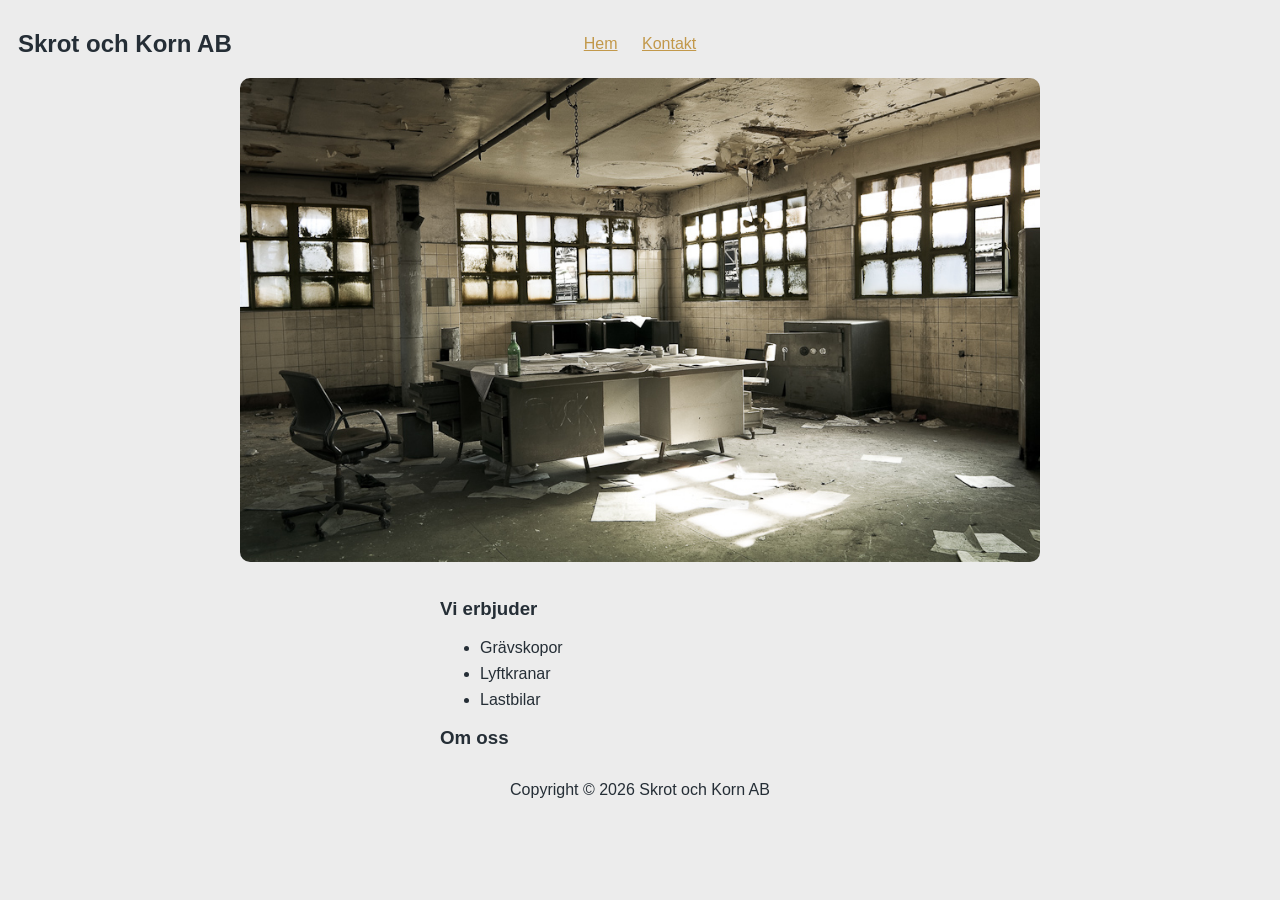
==== index.html @ 7d4983e3 "- Initial commit" ====
﻿<!doctype html>
<html lang="sv">
<head>
    <meta charset="UTF-8">
    <meta name="viewport"
          content="width=device-width, user-scalable=no, initial-scale=1.0, maximum-scale=1.0, minimum-scale=1.0">
    <meta http-equiv="X-UA-Compatible" content="ie=edge">
    <title>Skrot och Korn AB</title>
    <link rel="stylesheet" href="styles/index.css">
</head>
<body>
    <div class="wrapper">
        <nav>
            <div class="nav-container">
                <div class="title">
                    <h1>Skrot och Korn AB</h1>
                </div>
                <div class="menu">
                    <a href="index.html">Hem</a>
                    <a href="contact.html">Kontakt</a>
                </div>
                <div class="spacer"></div>
            </div>
        </nav>
        <div class="main-container">
            <div class="officeimg">
                <img src="assets/images/office.jpg" alt="Image of a run-down office.">
            </div>
            <div class="main-text">
                <div class="weoffer">
                    <h3>Vi erbjuder</h3>
                    <ul>
                        <li>Grävskopor</li>
                        <li>Lyftkranar</li>
                        <li>Lastbilar</li>
                    </ul>
                </div>
                <div class="aboutus">
                    <h3>Om oss</h3>
                </div>
            </div>
        </div>
        <div class="footer">
            <p>Copyright &copy; 2026 Skrot och Korn AB</p>
        </div>
    </div>
</body>
</html>
---- styles/index.css ----
.wrapper {
  margin: 10px;
}

.nav-container {
  display: flex;
  align-items: center;
  position: relative;
}
.nav-container .title {
  text-align: left;
}
.nav-container .menu {
  padding: 25px;
  position: absolute;
  left: 50%;
  transform: translateX(-50%);
  text-align: center;
}
.nav-container .menu a {
  color: #c2984a;
  margin: 10px;
}

.footer {
  text-align: center;
  margin: 25px;
}

body {
  font-family: Helvetica, sans-serif;
  background-color: #ececec;
  color: #252e36;
}

.officeimg {
  text-align: center;
}
.officeimg img {
  border-radius: 10px;
  width: 50rem;
}

.main-text {
  max-width: 400px;
  margin: 2rem auto;
}
.main-text li {
  margin: 0.5rem auto;
}

/*# sourceMappingURL=index.css.map */
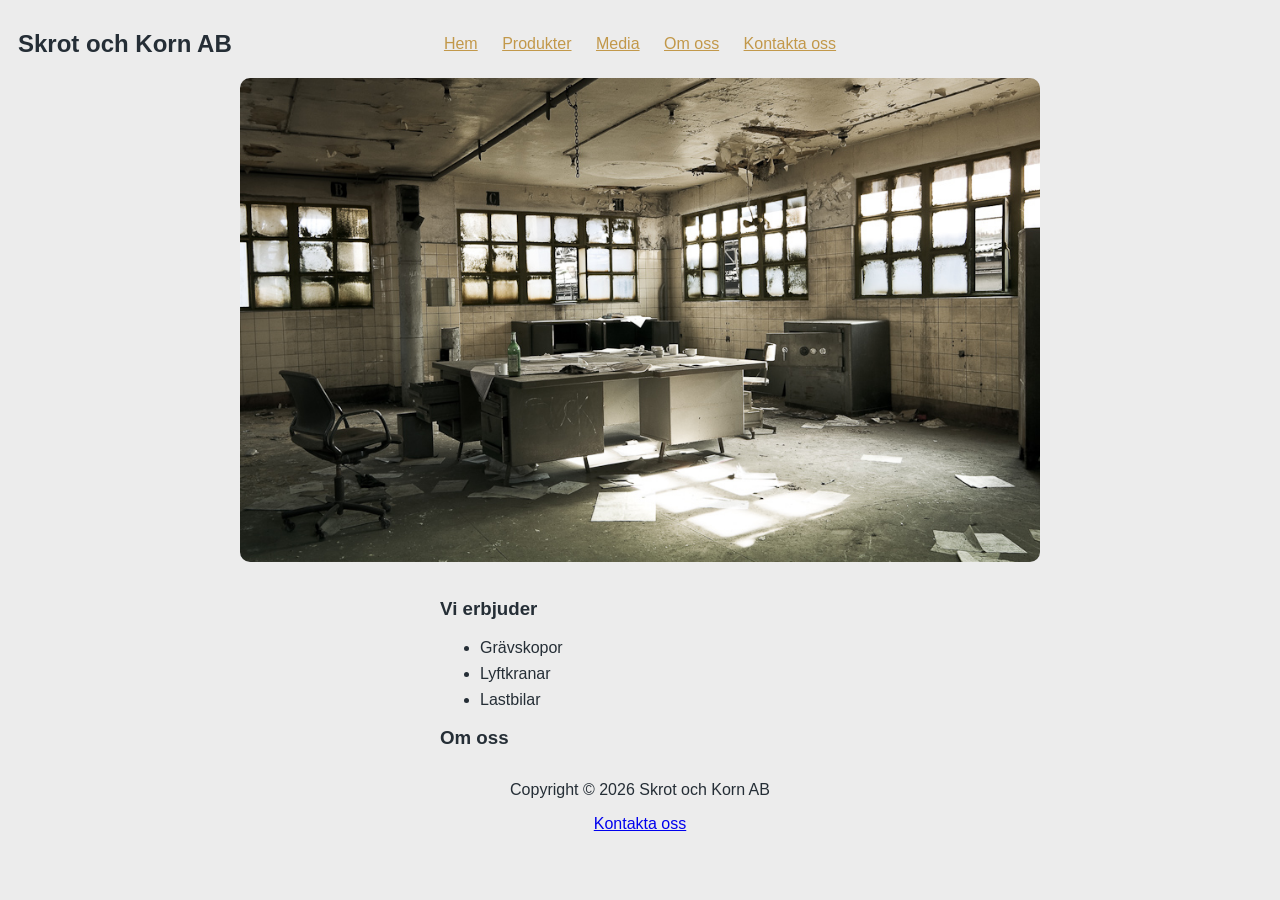
==== commit bc015af1: "- Added more pages and a .gitignore for SASS files" ====
--- a/index.html
+++ b/index.html
@@ -9,40 +9,42 @@
     <link rel="stylesheet" href="styles/index.css">
 </head>
 <body>
-    <div class="wrapper">
-        <nav>
-            <div class="nav-container">
-                <div class="title">
-                    <h1>Skrot och Korn AB</h1>
-                </div>
-                <div class="menu">
-                    <a href="index.html">Hem</a>
-                    <a href="contact.html">Kontakt</a>
-                </div>
-                <div class="spacer"></div>
+<div class="wrapper">
+    <nav class="nav-container">
+        <div class="title">
+            <h1>Skrot och Korn AB</h1>
+        </div>
+        <div class="menu">
+            <a href="index.html">Hem</a>
+            <a href="products.html">Produkter</a>
+            <a href="media.html">Media</a>
+            <a href="about.html">Om oss</a>
+            <a href="contact.html">Kontakta oss</a>
+        </div>
+        <div class="spacer"></div>
+    </nav>
+    <div class="main-container">
+        <div class="officeimg">
+            <img src="assets/images/office.jpg" alt="Image of a run-down office.">
+        </div>
+        <div class="main-text">
+            <div class="weoffer">
+                <h3>Vi erbjuder</h3>
+                <ul>
+                    <li>Grävskopor</li>
+                    <li>Lyftkranar</li>
+                    <li>Lastbilar</li>
+                </ul>
             </div>
-        </nav>
-        <div class="main-container">
-            <div class="officeimg">
-                <img src="assets/images/office.jpg" alt="Image of a run-down office.">
-            </div>
-            <div class="main-text">
-                <div class="weoffer">
-                    <h3>Vi erbjuder</h3>
-                    <ul>
-                        <li>Grävskopor</li>
-                        <li>Lyftkranar</li>
-                        <li>Lastbilar</li>
-                    </ul>
-                </div>
-                <div class="aboutus">
-                    <h3>Om oss</h3>
-                </div>
+            <div class="aboutus">
+                <h3>Om oss</h3>
             </div>
         </div>
-        <div class="footer">
-            <p>Copyright &copy; 2026 Skrot och Korn AB</p>
-        </div>
     </div>
+    <div class="footer">
+        <p>Copyright &copy; 2026 Skrot och Korn AB</p>
+        <a href="mailto:info@sokab.se">Kontakta oss</a>
+    </div>
+</div>
 </body>
 </html>
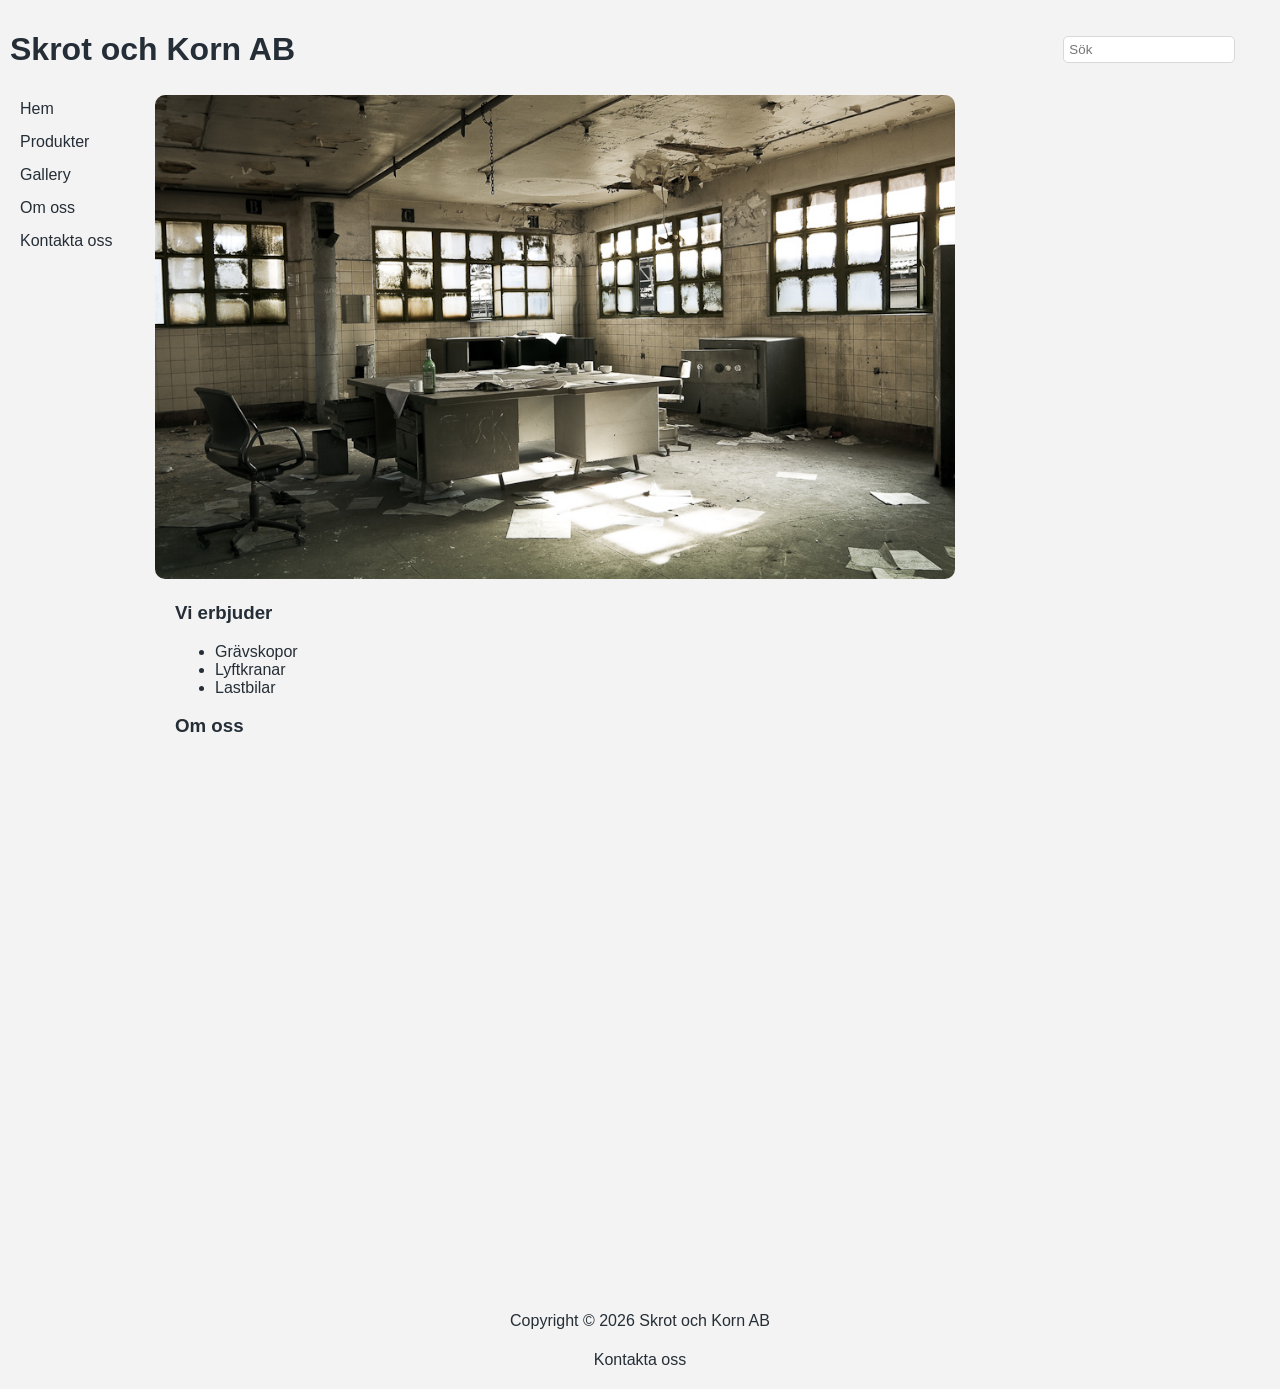
==== commit 4bbed280: "- Changed styles accross all pages and made pages reactive to view resizing." ====
--- a/index.html
+++ b/index.html
@@ -10,41 +10,54 @@
 </head>
 <body>
 <div class="wrapper">
-    <nav class="nav-container">
-        <div class="title">
-            <h1>Skrot och Korn AB</h1>
+    <header>
+        <div class="title-wrapper">
+            <h1 class="title">Skrot och Korn AB</h1>
         </div>
-        <div class="menu">
-            <a href="index.html">Hem</a>
-            <a href="products.html">Produkter</a>
-            <a href="media.html">Media</a>
-            <a href="about.html">Om oss</a>
-            <a href="contact.html">Kontakta oss</a>
+        <div class="search-box-wrapper">
+            <label>
+                <input type="text" name="search" placeholder="Sök">
+            </label>
         </div>
-        <div class="spacer"></div>
-    </nav>
+    </header>
     <div class="main-container">
-        <div class="officeimg">
-            <img src="assets/images/office.jpg" alt="Image of a run-down office.">
-        </div>
-        <div class="main-text">
-            <div class="weoffer">
-                <h3>Vi erbjuder</h3>
-                <ul>
-                    <li>Grävskopor</li>
-                    <li>Lyftkranar</li>
-                    <li>Lastbilar</li>
-                </ul>
-            </div>
-            <div class="aboutus">
-                <h3>Om oss</h3>
+        <nav class="main-nav">
+            <ul>
+                <li><a href="index.html">Hem</a></li>
+                <li><a href="products.html">Produkter</a></li>
+                <li><a href="media.html">Gallery</a></li>
+                <li><a href="about.html">Om oss</a></li>
+                <li><a href="contact.html">Kontakta oss</a></li>
+            </ul>
+        </nav>
+        <div class="main-wrapper">
+            <img src="assets/images/office.jpg" alt="Image of a run-down office." class="office-img">
+            <div class="main-text">
+                <div class="weoffer">
+                    <h3>Vi erbjuder</h3>
+                    <ul>
+                        <li>Grävskopor</li>
+                        <li>Lyftkranar</li>
+                        <li>Lastbilar</li>
+                    </ul>
+                </div>
+                <div class="aboutus">
+                    <h3>Om oss</h3>
+                    <br><br><br><br><br><br><br><br><br><br>
+                    <br><br><br><br><br><br><br><br><br><br>
+                    <br><br><br><br><br><br><br><br><br><br>
+                </div>
             </div>
         </div>
+        <div class="ad-space">
+        </div>
     </div>
-    <div class="footer">
+    <footer class="footer">
         <p>Copyright &copy; 2026 Skrot och Korn AB</p>
-        <a href="mailto:info@sokab.se">Kontakta oss</a>
-    </div>
+        <div class="contact-us-wrapper">
+            <a href="mailto:info@sokab.se" class="contact-us">Kontakta oss</a>
+        </div>
+    </footer>
 </div>
 </body>
 </html>
--- a/styles/index.css
+++ b/styles/index.css
@@ -1,52 +1,120 @@
-.wrapper {
-  margin: 10px;
+a {
+  color: #252e36;
+  text-decoration: none;
 }
 
-.nav-container {
+a:hover {
+  color: #c2984a;
+}
+
+.wrapper {
+  margin: 5px;
+  min-height: calc(100vh - 20px);
   display: flex;
+  flex-direction: column;
+}
+
+body {
+  margin: 0;
+  padding: 0;
+  font-family: Helvetica, sans-serif, Arial;
+  background-color: #f3f3f3;
+  color: #252e36;
+}
+
+.title {
+  padding: 5px;
+}
+
+@media (max-width: 600px) {
+  .title {
+    font-size: 1.7em;
+  }
+}
+header {
+  display: flex;
+  flex-direction: row;
   align-items: center;
-  position: relative;
 }
-.nav-container .title {
-  text-align: left;
+header .title-wrapper {
+  flex: 5;
 }
-.nav-container .menu {
-  padding: 25px;
-  position: absolute;
-  left: 50%;
-  transform: translateX(-50%);
-  text-align: center;
+header .search-box-wrapper {
+  flex: 1;
 }
-.nav-container .menu a {
-  color: #c2984a;
-  margin: 10px;
+header .search-box-wrapper input {
+  padding: 5px;
+  border-radius: 5px;
+  border: 1px solid #d8d8d8;
+  width: 10rem;
+}
+
+.main-container {
+  display: flex;
+  flex-direction: row;
+}
+.main-container .main-wrapper {
+  flex: 1;
+}
+.main-container .ad-space {
+  flex-basis: 150px;
+}
+.main-container .main-nav {
+  flex-shrink: 0;
+  position: sticky;
+  top: 0;
+  align-self: flex-start;
+  flex-basis: 150px;
+}
+.main-container .main-nav ul {
+  padding: 0;
+  margin: 0 15px 0 10px;
+  width: auto;
+}
+.main-container .main-nav ul li {
+  list-style: none;
+  margin: 0 0 5px 0;
+  padding: 0;
+  width: 100%;
+}
+.main-container .main-nav ul li:hover {
+  background-color: white;
+}
+.main-container .main-nav ul a {
+  display: block;
+  padding: 5px;
 }
 
 .footer {
+  margin-top: auto;
+  margin-bottom: 10px;
   text-align: center;
-  margin: 25px;
+}
+.footer a {
+  display: block;
+  padding: 5px;
+  width: fit-content;
+  margin: 0 auto;
+}
+.footer a:hover {
+  background-color: white;
+}
+.footer .contact-us-wrapper {
+  width: auto;
 }
 
-body {
-  font-family: Helvetica, sans-serif;
-  background-color: #ececec;
-  color: #252e36;
+.office-img-wrapper {
+  text-align: center;
 }
 
-.officeimg {
-  text-align: center;
-}
-.officeimg img {
+.office-img {
   border-radius: 10px;
-  width: 50rem;
+  width: 100%;
+  max-width: 800px;
 }
 
 .main-text {
-  max-width: 400px;
-  margin: 2rem auto;
-}
-.main-text li {
-  margin: 0.5rem auto;
+  margin-left: 20px;
 }
 
 /*# sourceMappingURL=index.css.map */
